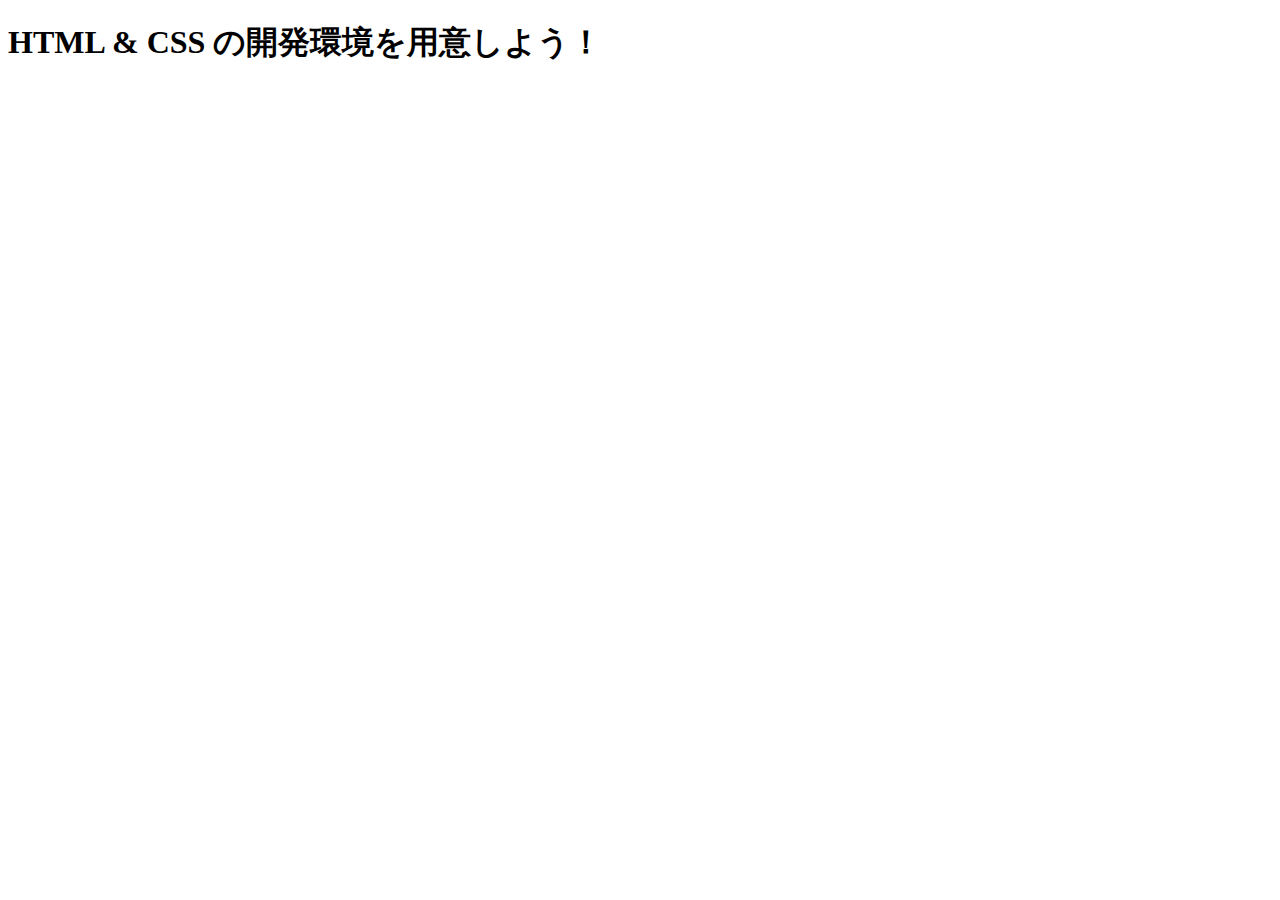
==== パン屋　index.html @ 24a27125 "Create パン屋　index.html" ====
<!DOCTYPE html>
<html>
  <head>
    <meta charset="utf-8">
    <title>高級素材を使用した焼きたてパン｜メロンパン専門店 Melon de melon（メロンドゥメロン）</title>
  </head>
  <body>
    <h1 class="title">HTML & CSS の開発環境を用意しよう！</h1>
  </body>
</html>
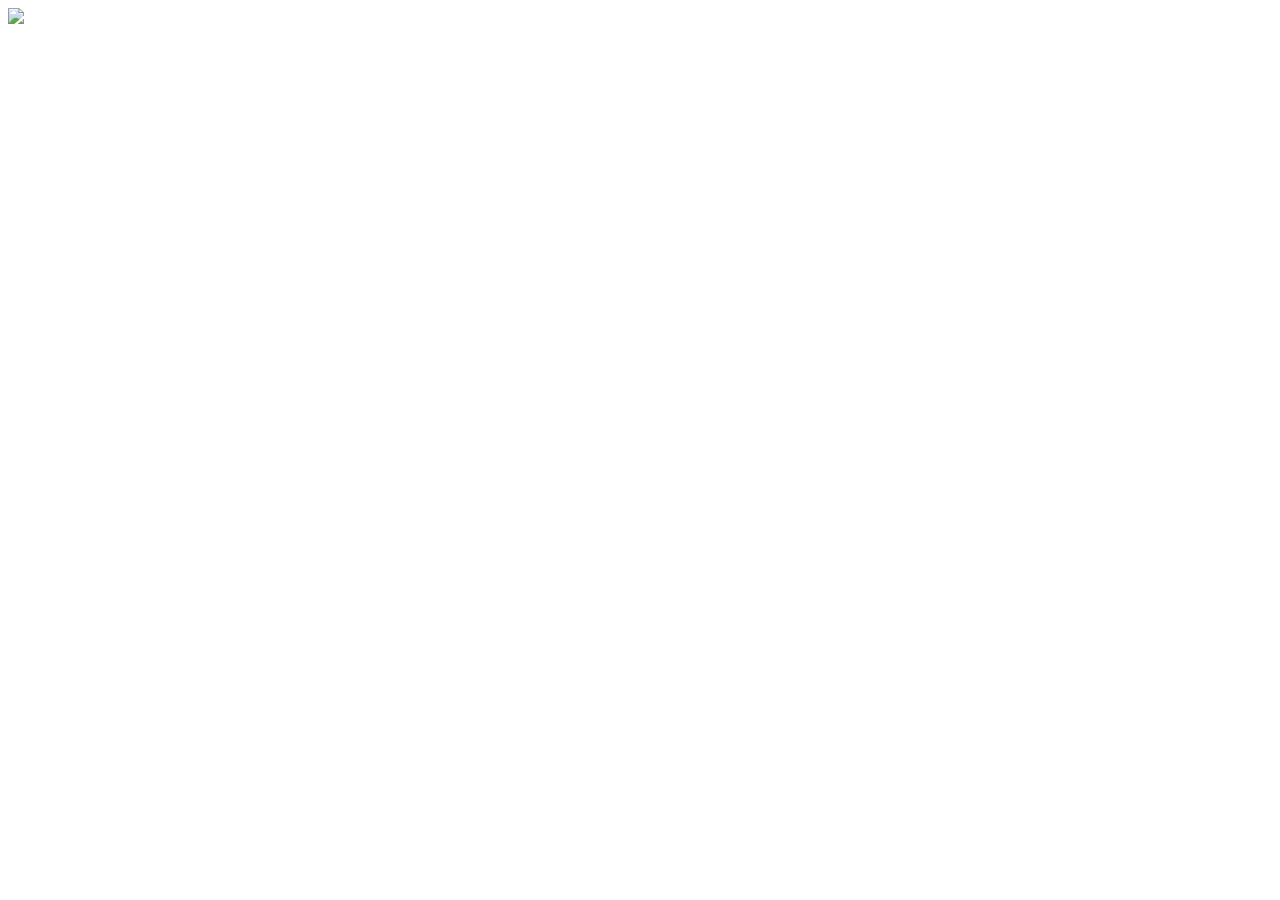
==== commit 9c2fa235: "Update パン屋　index.html" ====
--- a/パン屋　index.html
+++ b/パン屋　index.html
@@ -5,6 +5,6 @@
     <title>高級素材を使用した焼きたてパン｜メロンパン専門店 Melon de melon（メロンドゥメロン）</title>
   </head>
   <body>
-    <h1 class="title">HTML & CSS の開発環境を用意しよう！</h1>
+    <img src="http://www.melon-de-melon.com/">
   </body>
 </html>
